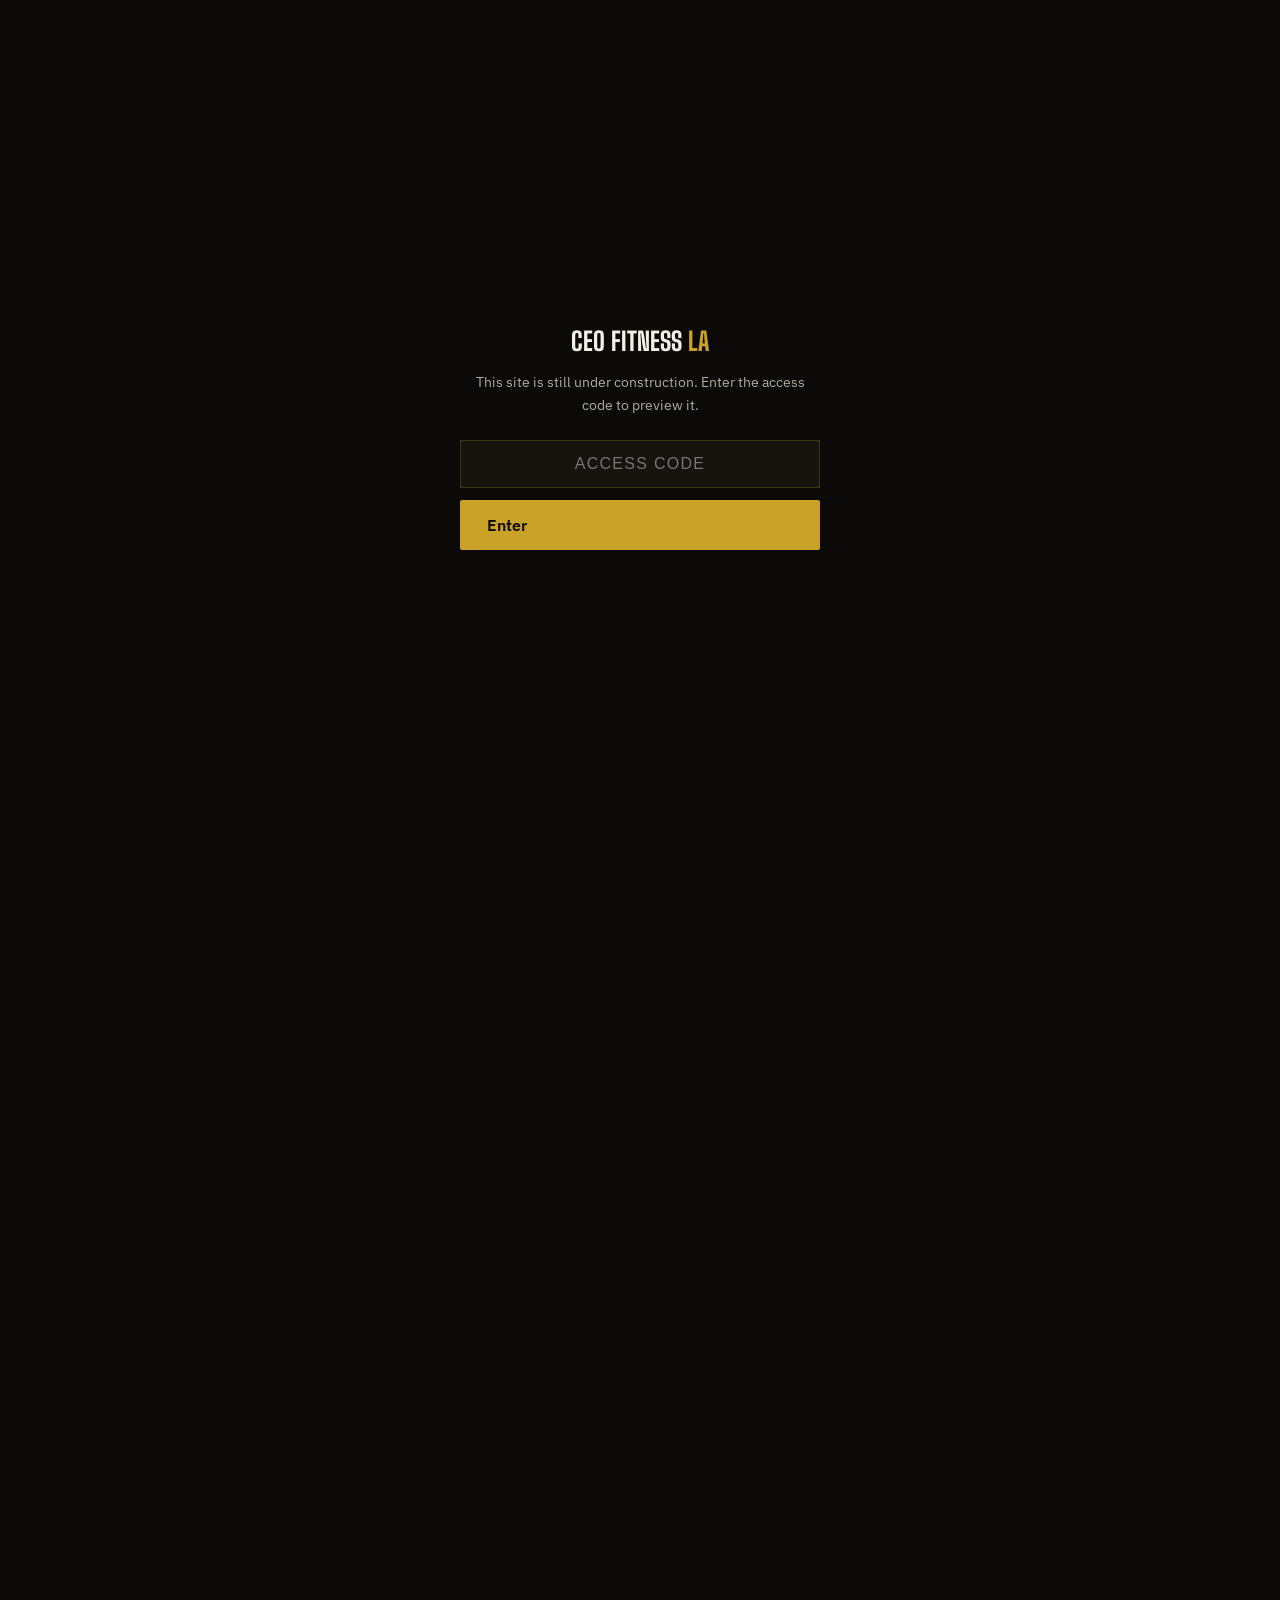
==== index.html @ 2f1c3096 "Rebuild pricing around commitment tiers with a frequency selector Session to session $250/session, m" ====
<!DOCTYPE html>
<html lang="en">
<head>
<meta charset="UTF-8">
<meta name="viewport" content="width=device-width, initial-scale=1.0">
<title>CEO Fitness LA</title>
<meta name="robots" content="noindex, nofollow">
<link rel="preconnect" href="https://fonts.googleapis.com">
<link rel="preconnect" href="https://fonts.gstatic.com" crossorigin>
<link href="https://fonts.googleapis.com/css2?family=Big+Shoulders+Display:wght@600;700;800;900&family=IBM+Plex+Sans:wght@400;500;600&display=swap" rel="stylesheet">
<link rel="stylesheet" href="styles.css">
<script src="gate.js"></script>
<script src="forms.js" defer></script>
<style>
  /* Page-specific styles. Shared theme lives in styles.css. */

  /* ---------- header nav ---------- */
  .navlinks{display:flex; gap:28px; font-size:0.95rem;}
  .navlinks a{text-decoration:none; color:var(--muted);}
  .navlinks a:hover{color:var(--gold-bright);}
  @media (max-width:640px){ .navlinks{display:none;} }

  /* ---------- hero ---------- */
  .hero{padding-top:88px; padding-bottom:64px;}
  .hero-grid{
    display:grid; grid-template-columns:1.2fr 0.8fr; gap:56px; align-items:center;
  }
  .hero h1{
    font-size:clamp(2.4rem, 5vw, 3.6rem);
    line-height:1.05;
    color:var(--cream);
  }
  .hero h1 em{
    font-style:normal;
    color:var(--gold);
  }
  .cta-row{display:flex; gap:16px; margin-top:32px; flex-wrap:wrap;}
  .hero-photo{aspect-ratio:4/5; border-radius:2px;}
  @media (max-width:860px){
    .hero-grid{grid-template-columns:1fr;}
    .hero-photo{aspect-ratio:16/9;}
  }

  /* ---------- founders strip ---------- */
  .founders{padding:48px 0;}
  .founders-row{
    display:flex; align-items:center; gap:24px; flex-wrap:wrap;
  }
  .founder-photos{display:flex;}
  .founder-photos .ph{
    width:64px; height:64px; border-radius:50%;
    border:1px solid var(--line);
    font-size:0.6rem;
  }
  .founder-photos .ph:nth-child(2){margin-left:-14px;}
  .founders-text{color:var(--muted); font-size:0.95rem;}
  .founders-text strong{color:var(--cream); font-weight:600;}
  .founders-link{
    margin-left:auto; font-size:0.9rem; color:var(--gold);
    text-decoration:underline; text-underline-offset:3px; white-space:nowrap;
  }

  /* ---------- approach ---------- */
  .stat-row{
    display:grid; grid-template-columns:repeat(3,1fr); gap:24px; margin-top:48px;
  }
  .stat{border-left:1px solid var(--line); padding-left:20px;}
  .stat .num{
    font-family:'Big Shoulders Display', sans-serif;
    font-weight:800; font-size:2.2rem; color:var(--gold);
    display:block;
  }
  .stat .label{color:var(--muted); font-size:0.9rem;}
  @media (max-width:640px){ .stat-row{grid-template-columns:1fr;} }

  /* ---------- programs ---------- */
  .prog-grid{
    display:grid; grid-template-columns:1fr 1fr; gap:0; margin-top:48px;
    border:1px solid var(--line);
  }
  .prog{padding:36px;}
  .prog:first-child{border-right:1px solid var(--line);}
  .prog h3{font-size:1.5rem; color:var(--cream); margin-bottom:12px;}
  .prog p{color:var(--muted); margin:0 0 18px;}
  .tag{
    display:inline-block; font-size:0.75rem; font-weight:600;
    padding:4px 10px; border-radius:2px; margin-bottom:16px;
  }
  .tag-gold{background:rgba(201,162,39,0.15); color:var(--gold-bright);}
  .tag-red{background:rgba(139,46,46,0.18); color:#e2a3a3;}
  @media (max-width:700px){
    .prog-grid{grid-template-columns:1fr;}
    .prog:first-child{border-right:none; border-bottom:1px solid var(--line);}
  }

  /* ---------- pricing ---------- */
  .price-grid{
    display:grid; grid-template-columns:repeat(3,1fr); gap:20px; margin-top:48px;
  }
  .price-card{
    border:1px solid var(--line); padding:32px 26px;
    display:flex; flex-direction:column;
  }
  .price-card h3{font-size:1.2rem; color:var(--cream); margin-bottom:6px;}
  .price-num{
    font-family:'Big Shoulders Display', sans-serif;
    font-weight:800; font-size:2rem; color:var(--gold);
    margin:14px 0;
  }
  .price-note{font-size:0.8rem; color:var(--muted); font-style:normal;}
  .price-card p.desc{color:var(--muted); font-size:0.92rem; flex-grow:1;}
  @media (max-width:860px){ .price-grid{grid-template-columns:1fr;} }

  /* ---------- credentials ---------- */
  .cred-row{display:flex; gap:14px; flex-wrap:wrap; margin-top:28px;}
  .cred-chip{
    border:1px solid var(--line); padding:8px 16px; font-size:0.85rem; color:var(--muted);
  }

  /* ---------- contact ---------- */
  .contact-inner{
    display:flex; flex-direction:column; align-items:flex-start; gap:28px;
  }
  .contact-buttons{display:flex; gap:16px; flex-wrap:wrap;}
  .contact-buttons .btn{font-size:1.1rem; padding:16px 32px;}
  #waitlist-form{width:100%; max-width:460px;}
  .contact-email{color:var(--muted); font-size:0.95rem;}
  .contact-email a{color:var(--gold-bright); text-decoration:underline;}
</style>
</head>
<body>

<header>
  <div class="nav">
    <a href="#" class="wordmark">CEO<span>&nbsp;</span>FITNESS<span> LA</span></a>
    <nav class="navlinks">
      <a href="#approach">Approach</a>
      <a href="#programs">Programs</a>
      <a href="#pricing">Pricing</a>
      <a href="#contact">Contact</a>
    </nav>
  </div>
</header>

<main>

  <section class="hero">
    <div class="wrap hero-grid">
      <div>
        <h1>Fitness coaching built for people who already perform well under pressure.</h1>
        <p class="lede">Data-driven training for executives, founders, and top performers — in person in Los Angeles, or by video anywhere. No forms to fill out. Just results you can see.</p>
        <div class="cta-row">
          <a href="#contact" class="btn btn-primary">Get Started</a>
          <a href="#pricing" class="btn btn-ghost">See Pricing</a>
        </div>
      </div>
      <div class="ph hero-photo">[ Photo: Kevin &amp; Solmaz training — action shot, not posed ]</div>
    </div>
  </section>

  <hr class="rule">

  <section class="founders">
    <div class="wrap founders-row">
      <div class="founder-photos">
        <div class="ph">Kevin</div>
        <div class="ph">Solmaz</div>
      </div>
      <div class="founders-text">
        <strong>Kevin &amp; Solmaz Robinson</strong> — 12+ years training clients across Los Angeles.
      </div>
      <a href="#credentials" class="founders-link">More about us →</a>
    </div>
  </section>

  <hr class="rule">

  <section id="approach">
    <div class="wrap">
      <div class="eyebrow">Approach</div>
      <h2 style="font-size:2rem; color:var(--cream); max-width:640px;">Results you can see, not just feel.</h2>
      <p class="lede" style="margin-top:18px;">Every program starts with a real assessment, not a guess. You'll see your own numbers move over time — strength, conditioning, recovery — tracked plainly and adjusted before you plateau. Every client's training runs through Praxium, software Kevin built himself to track and program each session. We keep it honest and we keep it moving.</p>
      <div class="stat-row">
        <div class="stat"><span class="num">12+</span><span class="label">Years training experience</span></div>
        <div class="stat"><span class="num">2</span><span class="label">Formats — in person or virtual</span></div>
        <div class="stat"><span class="num">LA</span><span class="label">Based in Los Angeles</span></div>
      </div>
    </div>
  </section>

  <hr class="rule">

  <section id="programs">
    <div class="wrap">
      <div class="eyebrow">Programs</div>
      <h2 style="font-size:2rem; color:var(--cream);">Two ways to work with us.</h2>
      <div class="prog-grid">
        <div class="prog">
          <span class="tag tag-gold">In person</span>
          <h3>Los Angeles</h3>
          <p class="desc">One-on-one training at your home, gym, or a location that fits your schedule. Built around the reality of a packed calendar, not against it.</p>
        </div>
        <div class="prog">
          <span class="tag tag-red">Virtual</span>
          <h3>Anywhere</h3>
          <p class="desc">The same programming and accountability, delivered remotely — for clients who travel constantly or simply aren't in LA.</p>
        </div>
      </div>
    </div>
  </section>

  <hr class="rule">

  <section id="pricing">
    <div class="wrap">
      <div class="eyebrow">Pricing</div>
      <h2 style="font-size:2rem; color:var(--cream);">Straightforward pricing.</h2>
      <p class="lede" style="margin-top:14px;">No consultation required to see it. If it fits your budget and your schedule, that's the only qualifying step.</p>
      <span class="tag tag-gold" style="margin-top:18px;">Currently accepting a limited number of new members</span>
      <div class="field" style="max-width:240px; margin-top:32px;">
        <label for="freq">Sessions per week</label>
        <select id="freq">
          <option value="1">1x per week</option>
          <option value="2">2x per week</option>
          <option value="3">3x per week</option>
          <option value="4">4x per week</option>
          <option value="5" selected>5x per week</option>
        </select>
      </div>

      <div class="price-grid">
        <div class="price-card">
          <h3>Session to Session</h3>
          <div class="price-num">$250<span class="price-note"> / session</span></div>
          <p class="desc">No commitment, highest rate. Booked one session at a time around whatever your week looks like.</p>
        </div>
        <div class="price-card">
          <h3>Monthly Membership</h3>
          <div class="price-num" id="monthly-total">$4,000<span class="price-note"> / mo</span></div>
          <p class="price-note" id="monthly-rate">$200 per session at 5x per week</p>
          <p class="desc">Paid up front for the month. Includes programming and tracking in the app, so your training keeps running — and your rate stays the same — through travel and vacation weeks.</p>
        </div>
        <div class="price-card">
          <h3>Annual Membership</h3>
          <div class="price-num">[ $ /mo ]</div>
          <p class="price-note">Best rate — below the monthly per-session price</p>
          <p class="desc">A year up front at our lowest per-session rate, with everything in the monthly membership plus annual-only extras.</p>
          <div class="placeholder-flag">Add annual rate + what's included before launch</div>
        </div>
      </div>
    </div>
  </section>

  <hr class="rule">

  <section id="credentials">
    <div class="wrap">
      <div class="eyebrow">Credentials</div>
      <h2 style="font-size:2rem; color:var(--cream); max-width:600px;">Over a decade training people who don't have time to waste.</h2>
      <p class="lede" style="margin-top:14px;">Kevin and Solmaz have spent 12+ years training clients across Los Angeles, including a number of executives, founders, and other high performers.</p>
      <div class="cred-row">
        <div class="cred-chip">[ Add certification ]</div>
        <div class="cred-chip">12+ Years Experience</div>
        <div class="cred-chip">Los Angeles, CA</div>
        <div class="cred-chip">[ Add certification ]</div>
      </div>
    </div>
  </section>

  <hr class="rule">

  <section id="contact">
    <div class="wrap contact-inner">
      <div>
        <div class="eyebrow">Get Started</div>
        <h2 style="font-size:2.2rem; color:var(--cream);">Apply to join the waitlist.</h2>
        <p class="lede" style="margin-top:18px;">We take on a limited number of members at a time. Tell us where you're starting and we'll reach out as spots open.</p>
      </div>

      <div class="contact-buttons">
        <button type="button" class="btn btn-primary" id="waitlist-toggle" aria-expanded="false" aria-controls="waitlist-form">Apply for the Waitlist</button>
      </div>

      <!--
        Waitlist form — submits to Formspree (see forms.js). Replace
        YOUR_WAITLIST_FORM_ID with the ID from the Formspree dashboard
        (set that form's notification email to hello@ceofitnessla.com
        there; the address isn't set in this HTML).
      -->
      <form id="waitlist-form" class="form-card" data-formspree
            data-success-message="Thanks — you're on the waitlist. We'll be in touch as spots open."
            action="https://formspree.io/f/YOUR_WAITLIST_FORM_ID" method="POST" hidden>
        <input type="hidden" name="_subject" value="Waitlist application — ceofitnessla.com">
        <div class="field">
          <label for="w-name">Name</label>
          <input id="w-name" name="name" type="text" autocomplete="name" required>
        </div>
        <div class="field">
          <label for="w-email">Email</label>
          <input id="w-email" name="email" type="email" autocomplete="email" required>
        </div>
        <div class="field">
          <label for="w-phone">Phone <span class="opt">(optional)</span></label>
          <input id="w-phone" name="phone" type="tel" autocomplete="tel">
        </div>
        <div class="field">
          <label for="w-frequency">How often do you want to train?</label>
          <select id="w-frequency" name="frequency">
            <option value="1x per week">1x per week</option>
            <option value="2x per week">2x per week</option>
            <option value="3x per week">3x per week</option>
            <option value="4x per week">4x per week</option>
            <option value="5x per week" selected>5x per week</option>
          </select>
        </div>
        <div class="field">
          <label for="w-source">How did you hear about us?</label>
          <select id="w-source" name="source">
            <option value="Referral">Referral</option>
            <option value="Instagram">Instagram</option>
            <option value="Google">Google</option>
            <option value="Other">Other</option>
          </select>
        </div>
        <!-- spam honeypot: Formspree drops submissions that fill this in -->
        <input type="text" name="_gotcha" class="hp" tabindex="-1" autocomplete="off" aria-hidden="true">
        <button type="submit" class="btn btn-primary">Join the Waitlist</button>
        <p class="form-status" role="status"></p>
      </form>

      <p class="contact-email">Prefer email? <a href="mailto:hello@ceofitnessla.com">hello@ceofitnessla.com</a></p>
    </div>
  </section>

</main>

<footer>
  <div class="wrap footer-row">
    <span>CEO Fitness LA</span>
    <a href="trainers.html">For Trainers</a>
    <span>&copy; 2026 Training For Champions, LLC</span>
  </div>
</footer>

<script>
  // ---- pricing: sessions-per-week selector ----
  // Monthly membership is billed up front for the month, priced as 4 weeks
  // of sessions. Rate per session drops as weekly frequency goes up; $200
  // at 5x per week is the floor for monthly. Session to session is $250.
  const MONTHLY_RATES = { 1: 240, 2: 230, 3: 220, 4: 210, 5: 200 };
  const WEEKS_PER_MONTH = 4;

  const freq = document.getElementById('freq');
  const monthlyTotal = document.getElementById('monthly-total');
  const monthlyRate = document.getElementById('monthly-rate');
  const waitlistFrequency = document.getElementById('w-frequency');

  function updatePricing(){
    const perWeek = Number(freq.value);
    const rate = MONTHLY_RATES[perWeek];
    const total = rate * perWeek * WEEKS_PER_MONTH;
    monthlyTotal.innerHTML = '$' + total.toLocaleString('en-US') +
      '<span class="price-note"> / mo</span>';
    monthlyRate.textContent = '$' + rate + ' per session at ' + perWeek + 'x per week';
    // keep the waitlist form in step with what they were just looking at
    waitlistFrequency.value = perWeek + 'x per week';
  }

  freq.addEventListener('change', updatePricing);
</script>

<script>
  // ---- waitlist form toggle ----
  const waitlistToggle = document.getElementById('waitlist-toggle');
  const waitlistForm = document.getElementById('waitlist-form');

  waitlistToggle.addEventListener('click', function(){
    const open = waitlistForm.hidden;
    waitlistForm.hidden = !open;
    waitlistToggle.setAttribute('aria-expanded', String(open));
    if (open) document.getElementById('w-name').focus();
  });
</script>

</body>
</html>
---- styles.css ----
/* ==========================================================================
   CEO Fitness LA — shared styles for every page.
   Page-specific styles stay in a <style> block in that page's <head>,
   loaded after this file.
   ========================================================================== */

:root{
  --black:#0b0a08;
  --panel:#17140f;
  --panel-2:#1e1a13;
  --line: rgba(201,162,39,0.22);
  --gold:#c9a227;
  --gold-bright:#f0c75e;
  --cream:#f3efe4;
  --muted:#b3ac9c;
  --red:#8b2e2e;
  --yellow:#e3b23c;
}

*{box-sizing:border-box;}
html{scroll-behavior:smooth;}
body{
  margin:0;
  background:var(--black);
  color:var(--cream);
  font-family:'IBM Plex Sans', sans-serif;
  font-size:16px;
  line-height:1.6;
  -webkit-font-smoothing:antialiased;
}
h1,h2,h3{
  font-family:'Big Shoulders Display', sans-serif;
  font-weight:800;
  letter-spacing:0.01em;
  margin:0;
}
a{color:inherit;}
img,.ph{max-width:100%;display:block;}
.wrap{
  max-width:1080px;
  margin:0 auto;
  padding:0 28px;
}
section{padding:96px 0;}
.rule{
  border:none;
  border-top:1px solid var(--line);
  margin:0;
}
.eyebrow{
  color:var(--gold);
  font-size:0.85rem;
  font-weight:600;
  margin-bottom:14px;
}
.lede{
  color:var(--muted);
  font-size:1.1rem;
  max-width:540px;
}
.btn{
  display:inline-flex;
  align-items:center;
  gap:8px;
  padding:14px 26px;
  border-radius:2px;
  font-weight:600;
  font-size:1rem;
  font-family:inherit;
  text-decoration:none;
  cursor:pointer;
  border:1px solid transparent;
  transition:transform .15s ease, background .15s ease;
}
.btn:focus-visible{outline:2px solid var(--gold-bright); outline-offset:3px;}
.btn-primary{background:var(--gold); color:var(--black);}
.btn-primary:hover{background:var(--gold-bright);}
.btn-ghost{background:transparent; color:var(--cream); border-color:var(--line);}
.btn-ghost:hover{border-color:var(--gold);}
@media (prefers-reduced-motion: reduce){
  .btn{transition:none;}
  html{scroll-behavior:auto;}
}

/* ---------- placeholders (remove usages before launch) ---------- */
.ph{
  background:repeating-linear-gradient(135deg, var(--panel-2), var(--panel-2) 10px, var(--panel) 10px, var(--panel) 20px);
  border:1px dashed var(--line);
  color:var(--muted);
  font-size:0.85rem;
  display:flex;
  align-items:center;
  justify-content:center;
  text-align:center;
  padding:16px;
}
.placeholder-flag{
  color:var(--yellow); font-size:0.78rem; border:1px dashed rgba(227,178,60,0.5);
  padding:6px 10px; margin-top:16px;
}

/* ---------- header ---------- */
header{
  position:sticky; top:0; z-index:30;
  background:rgba(11,10,8,0.92);
  backdrop-filter:blur(6px);
  border-bottom:1px solid var(--line);
}
.nav{
  max-width:1080px; margin:0 auto; padding:18px 28px;
  display:flex; align-items:center; justify-content:space-between;
}
.wordmark{
  font-family:'Big Shoulders Display', sans-serif;
  font-weight:800;
  font-size:1.35rem;
  color:var(--cream);
  text-decoration:none;
}
.wordmark span{color:var(--gold);}

/* ---------- footer ---------- */
footer{border-top:1px solid var(--line); padding:40px 0; color:var(--muted); font-size:0.85rem;}
.footer-row{display:flex; justify-content:space-between; flex-wrap:wrap; gap:12px;}
.footer-row a{text-decoration:none;}
.footer-row a:hover{color:var(--gold-bright);}

/* ---------- forms (see forms.js) ---------- */
/* display on .form-card would otherwise beat the hidden attribute */
[hidden]{display:none !important;}
.form-card{
  border:1px solid var(--line); padding:32px 26px;
  display:flex; flex-direction:column; gap:18px;
}
.form-card .btn{align-self:flex-start;}
.field{display:flex; flex-direction:column; gap:6px;}
.field label{font-size:0.85rem; font-weight:600; color:var(--cream);}
.field label .opt{color:var(--muted); font-weight:400;}
.field input,
.field select,
.field textarea{
  background:var(--panel); border:1px solid var(--line); color:var(--cream);
  padding:12px 14px; font-size:1rem; font-family:inherit; border-radius:2px;
}
.field textarea{min-height:130px; resize:vertical;}
.field input:focus-visible,
.field select:focus-visible,
.field textarea:focus-visible{outline:2px solid var(--gold-bright); outline-offset:0;}
/* spam honeypot — visually hidden, see forms.js */
.hp{position:absolute; left:-9999px;}
.form-status{font-size:0.9rem; color:var(--muted); min-height:1.4em; margin:0;}
.form-status.ok{color:var(--gold-bright);}
.form-status.err{color:#e2a3a3;}

/* ---------- pre-launch access gate (see gate.js) — delete at launch ---------- */
html.gate-locked body{overflow:hidden;}
html.gate-locked body > :not(#gate){visibility:hidden;}
#gate{
  position:fixed; inset:0; z-index:100;
  background:var(--black);
  display:flex; align-items:center; justify-content:center;
  padding:24px;
}
.gate-card{
  max-width:360px; width:100%; text-align:center;
}
.gate-card .wordmark{font-size:1.6rem; display:block; margin-bottom:8px;}
.gate-card p{color:var(--muted); font-size:0.9rem; margin:0 0 24px;}
#gate-form{display:flex; flex-direction:column; gap:12px;}
#gate-input{
  background:var(--panel); border:1px solid var(--line); color:var(--cream);
  padding:14px 16px; font-size:1rem; text-align:center; letter-spacing:0.08em;
}
#gate-input:focus-visible{outline:2px solid var(--gold-bright);}
#gate-error{color:#e2a3a3; font-size:0.85rem; min-height:1.2em;}
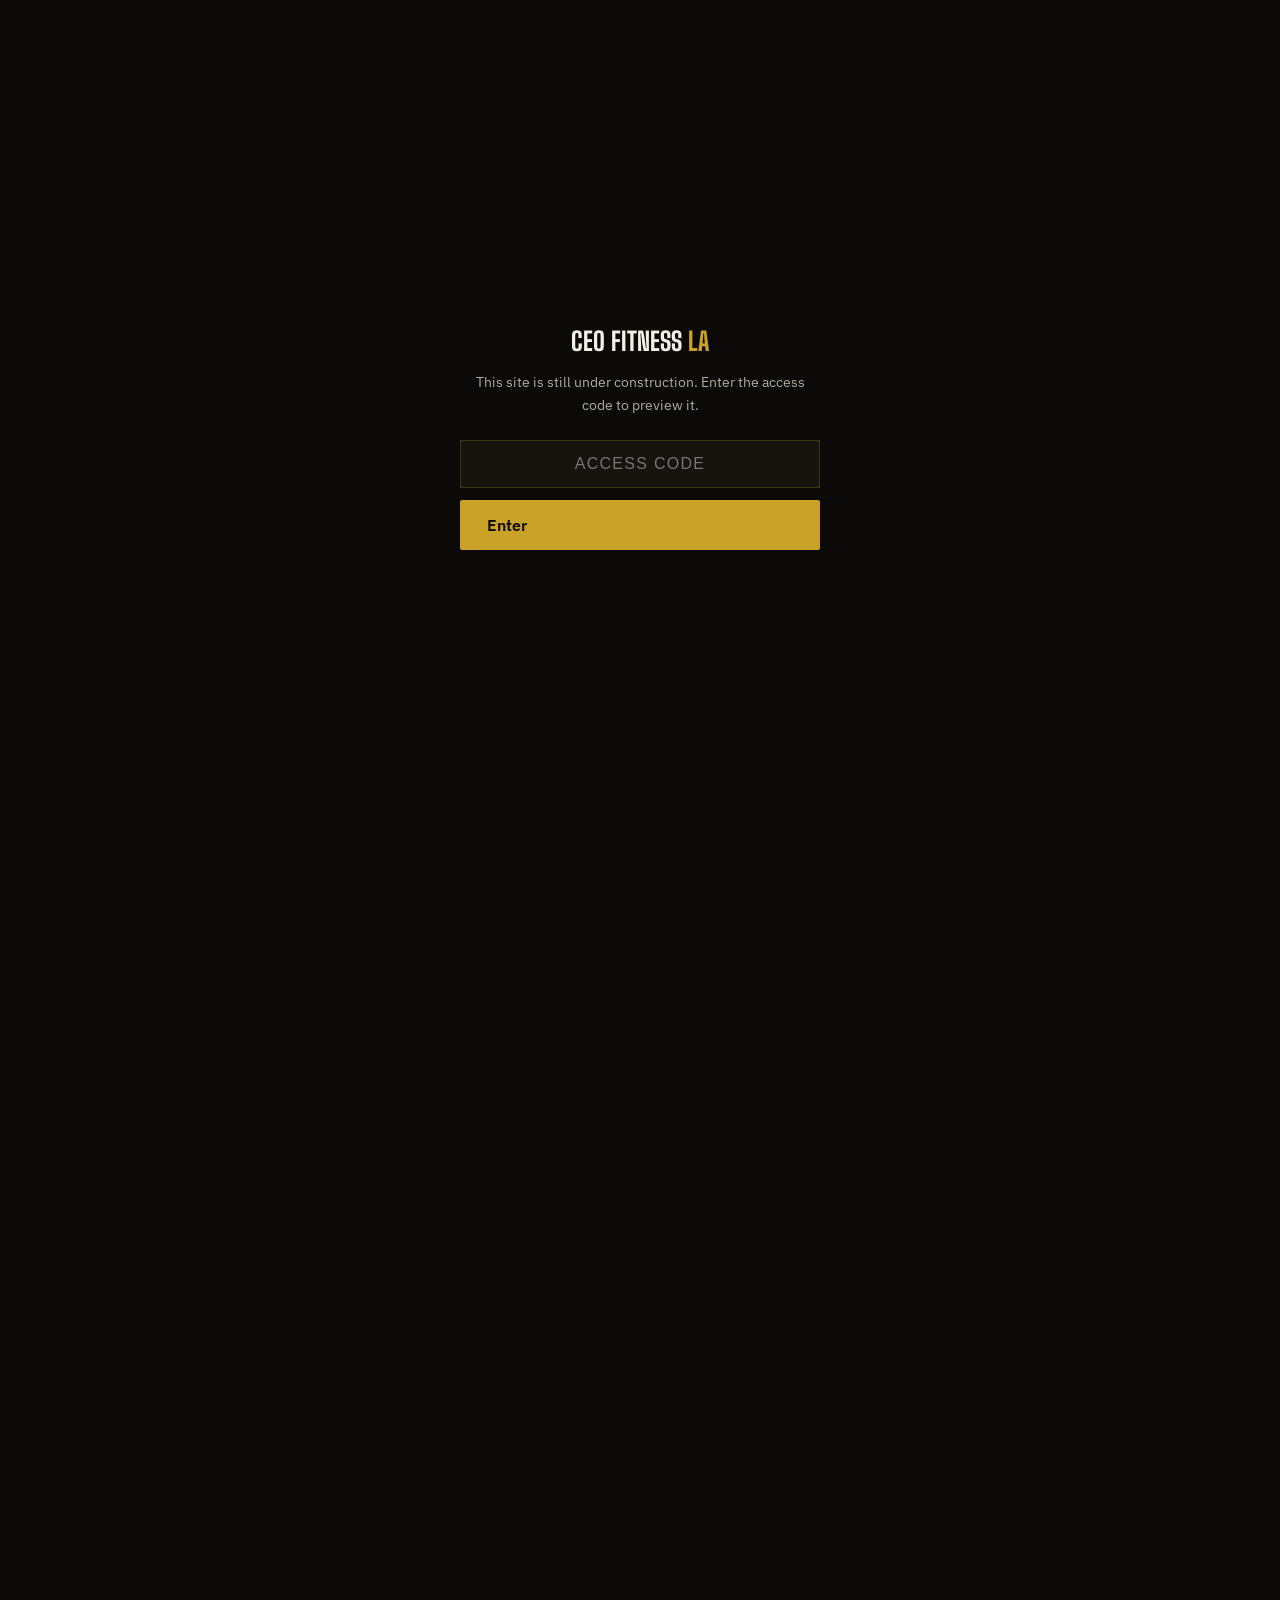
==== commit 0f581058: "Finalize four pricing tiers with details section Pay-As-You-Go, Foundation, Performance and Executiv" ====
--- a/index.html
+++ b/index.html
@@ -95,10 +95,10 @@
 
   /* ---------- pricing ---------- */
   .price-grid{
-    display:grid; grid-template-columns:repeat(3,1fr); gap:20px; margin-top:48px;
+    display:grid; grid-template-columns:repeat(4,1fr); gap:16px; margin-top:48px;
   }
   .price-card{
-    border:1px solid var(--line); padding:32px 26px;
+    border:1px solid var(--line); padding:28px 22px;
     display:flex; flex-direction:column;
   }
   .price-card h3{font-size:1.2rem; color:var(--cream); margin-bottom:6px;}
@@ -109,7 +109,21 @@
   }
   .price-note{font-size:0.8rem; color:var(--muted); font-style:normal;}
   .price-card p.desc{color:var(--muted); font-size:0.92rem; flex-grow:1;}
-  @media (max-width:860px){ .price-grid{grid-template-columns:1fr;} }
+  @media (max-width:1000px){ .price-grid{grid-template-columns:repeat(2,1fr); gap:20px;} }
+  @media (max-width:600px){ .price-grid{grid-template-columns:1fr;} }
+
+  /* ---------- pricing details ---------- */
+  .pricing-details{margin-top:36px; border-top:1px solid var(--line); padding-top:24px;}
+  .pricing-details summary{
+    cursor:pointer; color:var(--gold); font-weight:600; list-style:none; width:fit-content;
+  }
+  .pricing-details summary::-webkit-details-marker{display:none;}
+  .pricing-details summary::after{content:' +';}
+  .pricing-details[open] summary::after{content:' \2013';}
+  .pricing-details summary:hover{color:var(--gold-bright);}
+  .pricing-details summary:focus-visible{outline:2px solid var(--gold-bright); outline-offset:3px;}
+  .pricing-details p{color:var(--muted); max-width:680px;}
+  .pricing-details p strong{color:var(--cream); font-weight:600;}
 
   /* ---------- credentials ---------- */
   .cred-row{display:flex; gap:14px; flex-wrap:wrap; margin-top:28px;}
@@ -230,24 +244,33 @@
 
       <div class="price-grid">
         <div class="price-card">
-          <h3>Session to Session</h3>
-          <div class="price-num">$250<span class="price-note"> / session</span></div>
-          <p class="desc">No commitment, highest rate. Booked one session at a time around whatever your week looks like.</p>
+          <h3>Pay-As-You-Go</h3>
+          <div class="price-num" id="price-payg">$250<span class="price-note"> / session</span></div>
+          <p class="desc">Basic session logging.</p>
         </div>
         <div class="price-card">
-          <h3>Monthly Membership</h3>
-          <div class="price-num" id="monthly-total">$4,000<span class="price-note"> / mo</span></div>
-          <p class="price-note" id="monthly-rate">$200 per session at 5x per week</p>
-          <p class="desc">Paid up front for the month. Includes programming and tracking in the app, so your training keeps running — and your rate stays the same — through travel and vacation weeks.</p>
+          <h3>Foundation</h3>
+          <div class="price-num" id="price-foundation">$225<span class="price-note"> / session</span></div>
+          <p class="desc">Progress trend tracking.</p>
         </div>
         <div class="price-card">
-          <h3>Annual Membership</h3>
-          <div class="price-num">[ $ /mo ]</div>
-          <p class="price-note">Best rate — below the monthly per-session price</p>
-          <p class="desc">A year up front at our lowest per-session rate, with everything in the monthly membership plus annual-only extras.</p>
-          <div class="placeholder-flag">Add annual rate + what's included before launch</div>
-        </div>
-      </div>
+          <h3>Performance</h3>
+          <div class="price-num" id="price-performance">$200<span class="price-note"> / session</span></div>
+          <p class="desc">Advanced analytics and program adjustments.</p>
+        </div>
+        <div class="price-card">
+          <h3>Executive Performance</h3>
+          <div class="price-num" id="price-executive">$175<span class="price-note"> / session</span></div>
+          <p class="desc">Full concierge tracking, with the most frequent and detailed fitness testing of any tier.</p>
+        </div>
+      </div>
+
+      <details class="pricing-details">
+        <summary>Pricing details</summary>
+        <p><strong>Foundation &amp; Performance.</strong> Billed upfront based on the sessions we'll do that period — already accounts for any known holidays or vacation.</p>
+        <p><strong>Executive Performance.</strong> Billed annually, based on 50 training weeks a year — your trainer's 2 weeks of vacation aren't billed. You'll also get limited virtual check-ins during that time to keep you on track.</p>
+        <p><strong>Executive Performance, training 4x or 5x per week.</strong> You also get guaranteed holiday coverage — your session still happens, in person if your trainer's in town or virtual if traveling — and sick days are fully covered: if your trainer's out sick, that session is never billed and never owed back.</p>
+      </details>
     </div>
   </section>
 
@@ -344,29 +367,30 @@
 
 <script>
   // ---- pricing: sessions-per-week selector ----
-  // Monthly membership is billed up front for the month, priced as 4 weeks
-  // of sessions. Rate per session drops as weekly frequency goes up; $200
-  // at 5x per week is the floor for monthly. Session to session is $250.
-  const MONTHLY_RATES = { 1: 240, 2: 230, 3: 220, 4: 210, 5: 200 };
-  const WEEKS_PER_MONTH = 4;
+  // Per-session rate by tier and weekly frequency. Pay-As-You-Go is flat at
+  // any frequency; the other three drop as weekly frequency goes up.
+  const RATES = {
+    'price-executive':   { 1: 190, 2: 186, 3: 182, 4: 178, 5: 175 },
+    'price-performance': { 1: 240, 2: 230, 3: 220, 4: 210, 5: 200 },
+    'price-foundation':  { 1: 245, 2: 240, 3: 235, 4: 230, 5: 225 },
+    'price-payg':        { 1: 250, 2: 250, 3: 250, 4: 250, 5: 250 }
+  };
 
   const freq = document.getElementById('freq');
-  const monthlyTotal = document.getElementById('monthly-total');
-  const monthlyRate = document.getElementById('monthly-rate');
   const waitlistFrequency = document.getElementById('w-frequency');
 
   function updatePricing(){
     const perWeek = Number(freq.value);
-    const rate = MONTHLY_RATES[perWeek];
-    const total = rate * perWeek * WEEKS_PER_MONTH;
-    monthlyTotal.innerHTML = '$' + total.toLocaleString('en-US') +
-      '<span class="price-note"> / mo</span>';
-    monthlyRate.textContent = '$' + rate + ' per session at ' + perWeek + 'x per week';
+    for (const id in RATES) {
+      document.getElementById(id).innerHTML =
+        '$' + RATES[id][perWeek] + '<span class="price-note"> / session</span>';
+    }
     // keep the waitlist form in step with what they were just looking at
     waitlistFrequency.value = perWeek + 'x per week';
   }
 
   freq.addEventListener('change', updatePricing);
+  updatePricing();
 </script>
 
 <script>
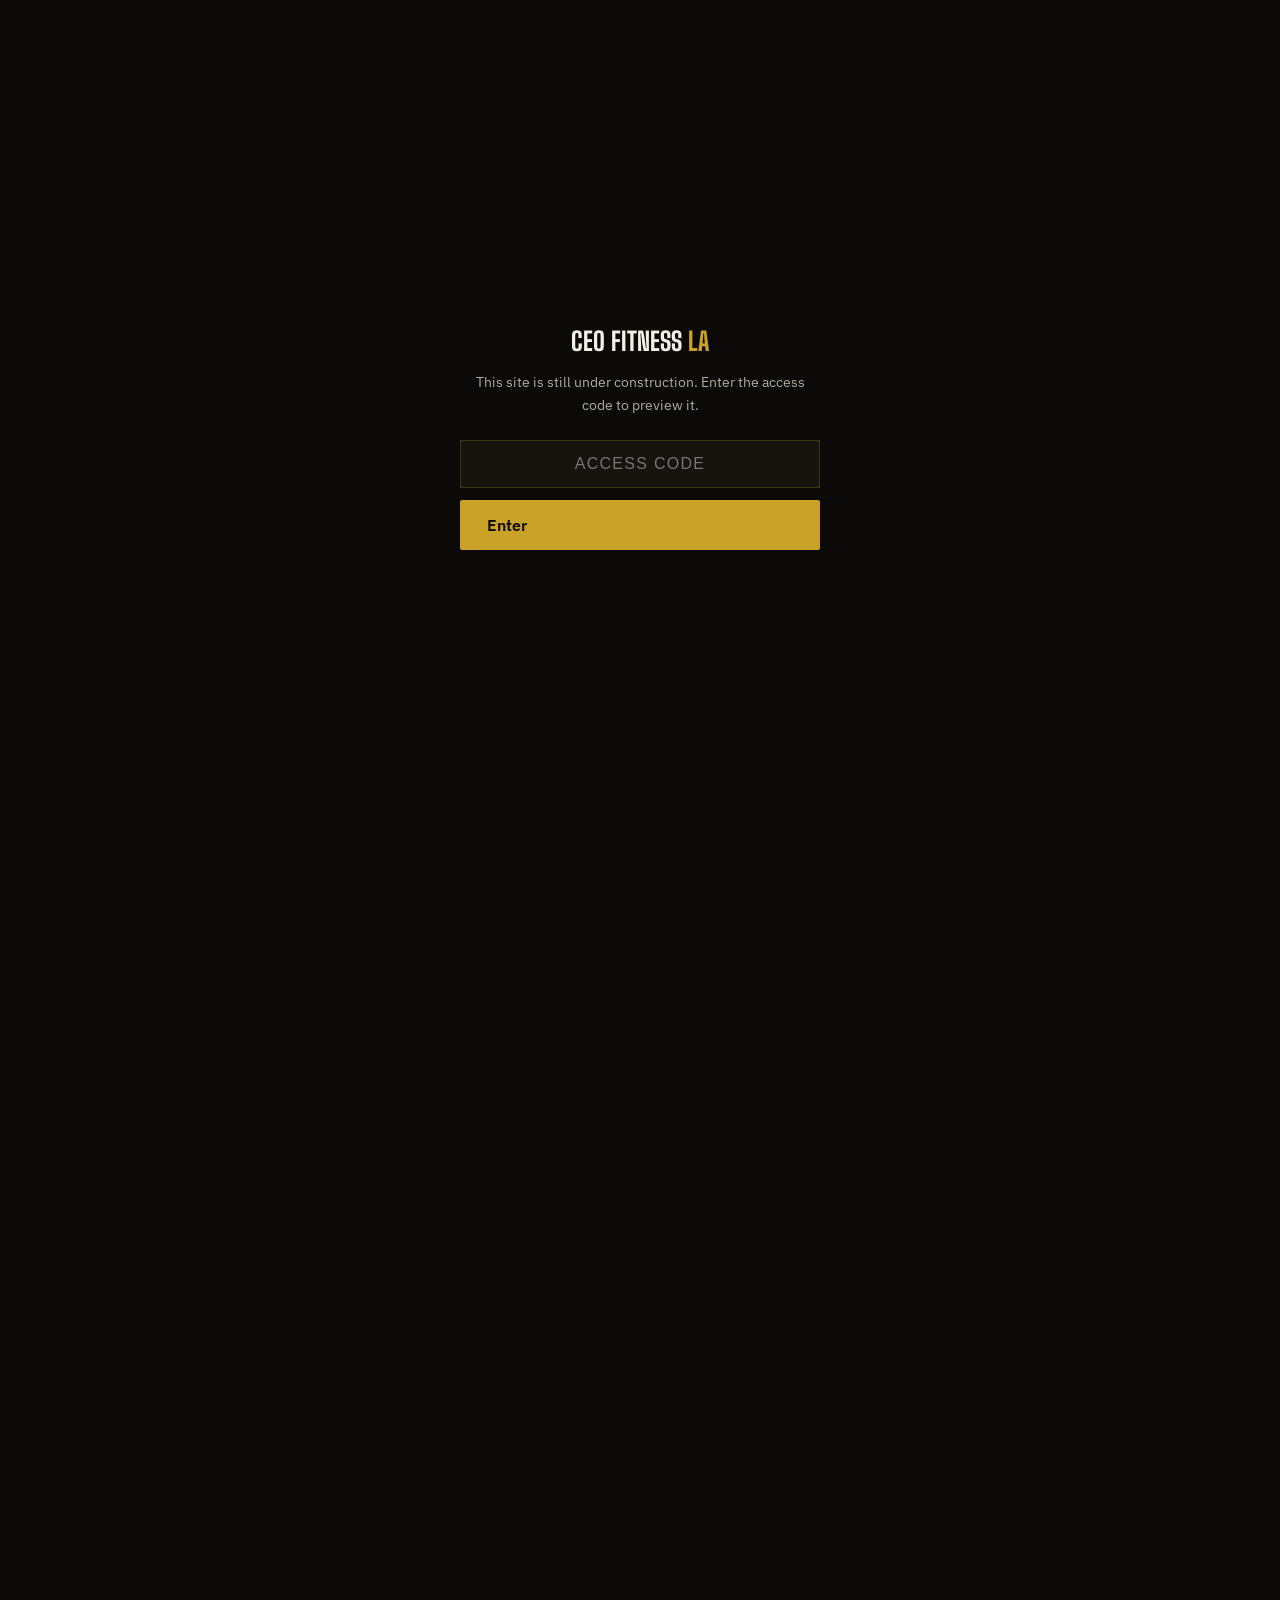
==== commit 7acb2711: "Replace Approach copy with measurement philosophy Swaps the old assessment sentences for the 'assess" ====
--- a/index.html
+++ b/index.html
@@ -193,7 +193,9 @@
     <div class="wrap">
       <div class="eyebrow">Approach</div>
       <h2 style="font-size:2rem; color:var(--cream); max-width:640px;">Results you can see, not just feel.</h2>
-      <p class="lede" style="margin-top:18px;">Every program starts with a real assessment, not a guess. You'll see your own numbers move over time — strength, conditioning, recovery — tracked plainly and adjusted before you plateau. Every client's training runs through Praxium, software Kevin built himself to track and program each session. We keep it honest and we keep it moving.</p>
+      <p class="lede" style="margin-top:18px;">We assess to measure, not to find problems. Your first session sets a baseline, and every test after it shows how far you've come. You're not broken, and there's nothing to fix. The only direction we care about is forward.</p>
+      <p class="lede">Technique matters, and we watch it closely. But we coach for results, not textbook-perfect reps.</p>
+      <p class="lede">Every client's training runs through Praxium, software Kevin built himself to track and program each session. We keep it honest and we keep it moving.</p>
       <div class="stat-row">
         <div class="stat"><span class="num">12+</span><span class="label">Years training experience</span></div>
         <div class="stat"><span class="num">2</span><span class="label">Formats — in person or virtual</span></div>
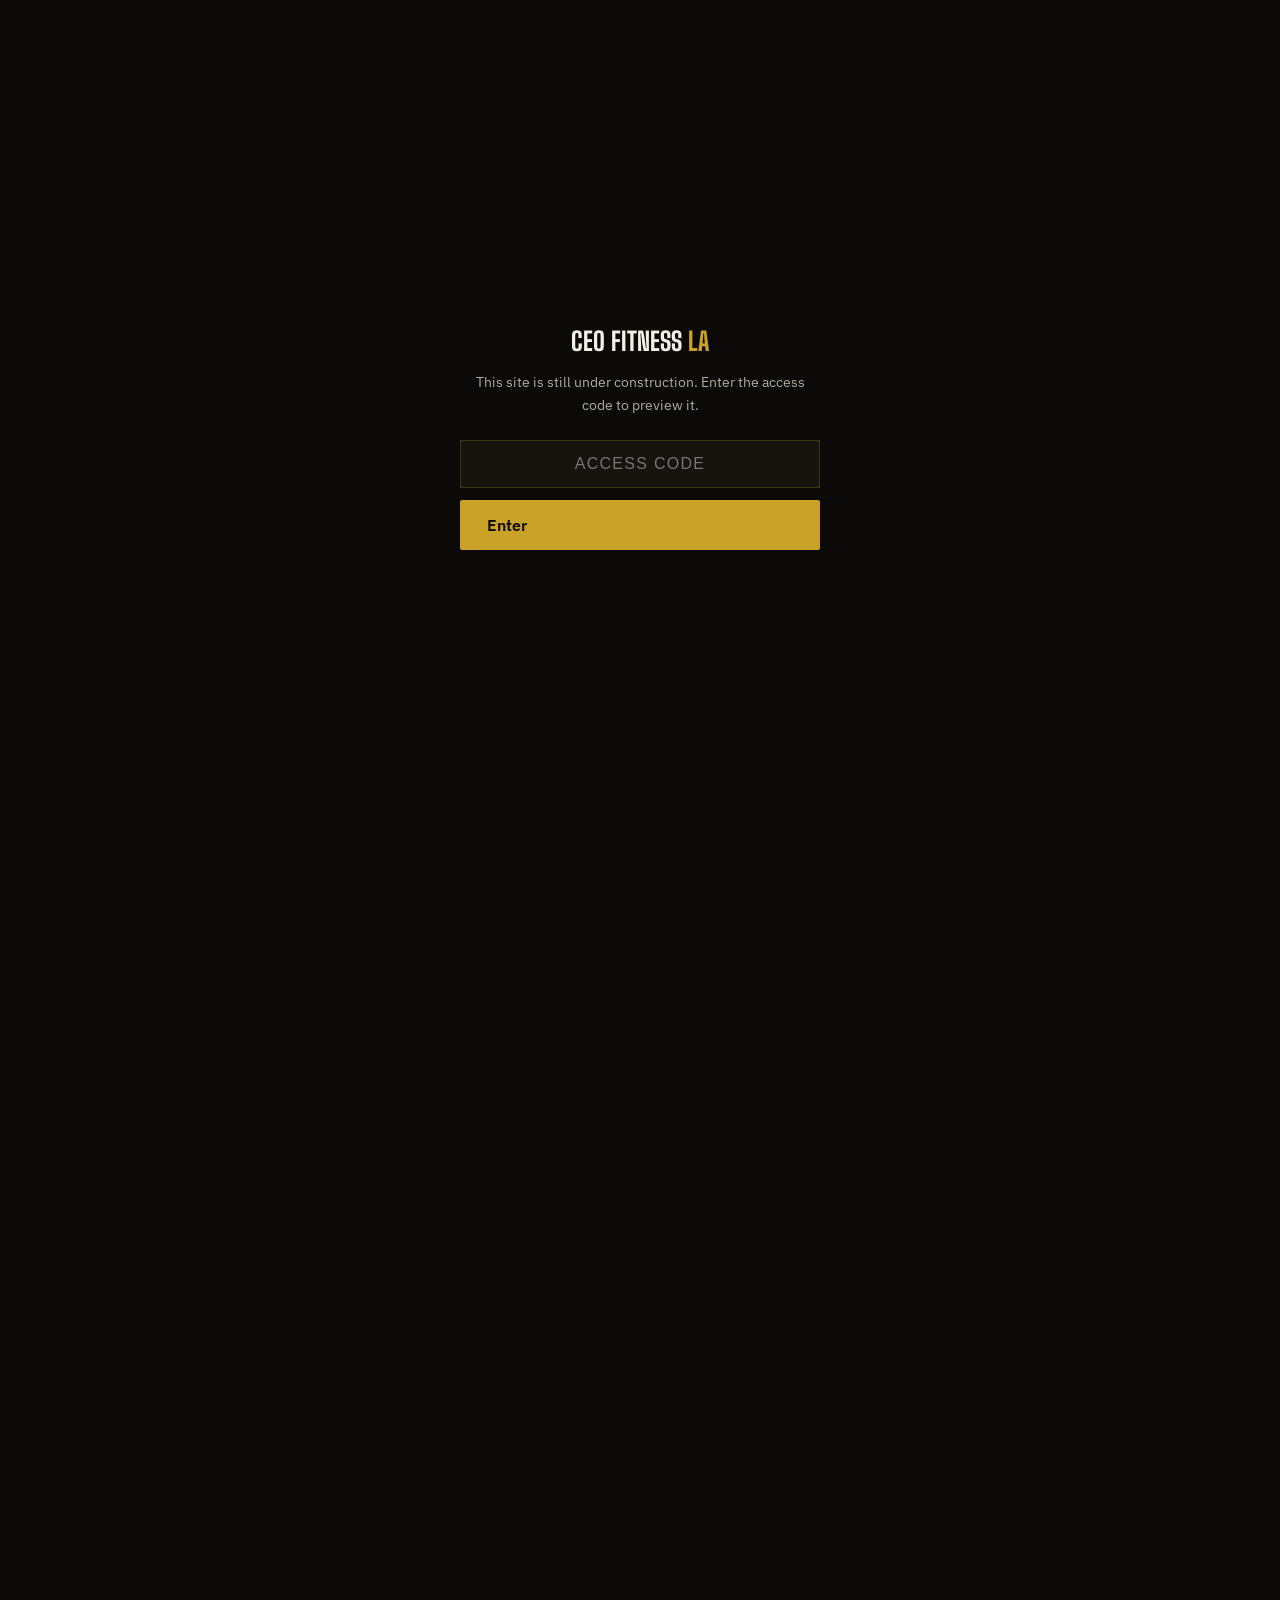
==== commit 0e0bdfcf: "Drop 'concierge', cut Foundation and Performance $5, add client locations Executive Performance trac" ====
--- a/index.html
+++ b/index.html
@@ -193,7 +193,7 @@
     <div class="wrap">
       <div class="eyebrow">Approach</div>
       <h2 style="font-size:2rem; color:var(--cream); max-width:640px;">Results you can see, not just feel.</h2>
-      <p class="lede" style="margin-top:18px;">We assess to measure, not to find problems. Your first session sets a baseline, and every test after it shows how far you've come. You're not broken, and there's nothing to fix. The only direction we care about is forward.</p>
+      <p class="lede" style="margin-top:18px;">We assess to measure, not to find problems. Your first session sets a baseline, and every test after it shows how far you've come in strength, conditioning, and recovery. You're not broken, and there's nothing to fix. The only direction we care about is forward.</p>
       <p class="lede">Technique matters, and we watch it closely. But we coach for results, not textbook-perfect reps.</p>
       <p class="lede">Every client's training runs through Praxium, software Kevin built himself to track and program each session. We keep it honest and we keep it moving.</p>
       <div class="stat-row">
@@ -252,25 +252,27 @@
         </div>
         <div class="price-card">
           <h3>Foundation</h3>
-          <div class="price-num" id="price-foundation">$225<span class="price-note"> / session</span></div>
+          <div class="price-num" id="price-foundation">$220<span class="price-note"> / session</span></div>
           <p class="desc">Progress trend tracking.</p>
         </div>
         <div class="price-card">
           <h3>Performance</h3>
-          <div class="price-num" id="price-performance">$200<span class="price-note"> / session</span></div>
+          <div class="price-num" id="price-performance">$195<span class="price-note"> / session</span></div>
           <p class="desc">Advanced analytics and program adjustments.</p>
         </div>
         <div class="price-card">
           <h3>Executive Performance</h3>
           <div class="price-num" id="price-executive">$175<span class="price-note"> / session</span></div>
-          <p class="desc">Full concierge tracking, with the most frequent and detailed fitness testing of any tier.</p>
+          <p class="desc">Fully managed tracking, with the most frequent and detailed fitness testing of any tier.</p>
         </div>
       </div>
 
       <details class="pricing-details">
         <summary>Pricing details</summary>
-        <p><strong>Foundation &amp; Performance.</strong> Billed upfront based on the sessions we'll do that period — already accounts for any known holidays or vacation.</p>
-        <p><strong>Executive Performance.</strong> Billed annually, based on 50 training weeks a year — your trainer's 2 weeks of vacation aren't billed. You'll also get limited virtual check-ins during that time to keep you on track.</p>
+        <p><strong>Pay-As-You-Go.</strong> Billed per session, so there's no period total — you pay for the sessions you book.</p>
+        <p><strong>Foundation.</strong> Billed upfront based on the sessions we'll do that period — already accounts for any known holidays or vacation. <span id="total-foundation">At 5x per week, that comes to $1,100 per week.</span></p>
+        <p><strong>Performance.</strong> Billed upfront based on the sessions we'll do that period — already accounts for any known holidays or vacation. <span id="total-performance">At 5x per week, that comes to about $4,230 per month.</span> The exact amount depends on how many sessions are scheduled that month.</p>
+        <p><strong>Executive Performance.</strong> Billed annually, based on 50 training weeks a year — your trainer's 2 weeks of vacation aren't billed. You'll also get limited virtual check-ins during that time to keep you on track. <span id="total-executive">At 5x per week, that comes to $43,750 per year.</span></p>
         <p><strong>Executive Performance, training 4x or 5x per week.</strong> You also get guaranteed holiday coverage — your session still happens, in person if your trainer's in town or virtual if traveling — and sick days are fully covered: if your trainer's out sick, that session is never billed and never owed back.</p>
       </details>
     </div>
@@ -283,6 +285,7 @@
       <div class="eyebrow">Credentials</div>
       <h2 style="font-size:2rem; color:var(--cream); max-width:600px;">Over a decade training people who don't have time to waste.</h2>
       <p class="lede" style="margin-top:14px;">Kevin and Solmaz have spent 12+ years training clients across Los Angeles, including a number of executives, founders, and other high performers.</p>
+      <p class="lede">Clients trained in Los Angeles, New York, and the Boston area.</p>
       <div class="cred-row">
         <div class="cred-chip">[ Add certification ]</div>
         <div class="cred-chip">12+ Years Experience</div>
@@ -373,13 +376,19 @@
   // any frequency; the other three drop as weekly frequency goes up.
   const RATES = {
     'price-executive':   { 1: 190, 2: 186, 3: 182, 4: 178, 5: 175 },
-    'price-performance': { 1: 240, 2: 230, 3: 220, 4: 210, 5: 200 },
-    'price-foundation':  { 1: 245, 2: 240, 3: 235, 4: 230, 5: 225 },
+    'price-performance': { 1: 235, 2: 225, 3: 215, 4: 205, 5: 195 },
+    'price-foundation':  { 1: 240, 2: 235, 3: 230, 4: 225, 5: 220 },
     'price-payg':        { 1: 250, 2: 250, 3: 250, 4: 250, 5: 250 }
   };
 
   const freq = document.getElementById('freq');
   const waitlistFrequency = document.getElementById('w-frequency');
+
+  // Estimated totals shown in the Pricing details section. Executive
+  // Performance bills annually on 50 training weeks; Performance is a
+  // monthly estimate off 52 weeks, rounded to the nearest $10; Foundation
+  // is a straight weekly total. Pay-As-You-Go has no period total.
+  const money = n => '$' + n.toLocaleString('en-US');
 
   function updatePricing(){
     const perWeek = Number(freq.value);
@@ -387,6 +396,16 @@
       document.getElementById(id).innerHTML =
         '$' + RATES[id][perWeek] + '<span class="price-note"> / session</span>';
     }
+
+    const at = 'At ' + perWeek + 'x per week, that comes to ';
+    const weekly = RATES['price-foundation'][perWeek] * perWeek;
+    const monthly = Math.round(RATES['price-performance'][perWeek] * perWeek * 52 / 12 / 10) * 10;
+    const annual = RATES['price-executive'][perWeek] * perWeek * 50;
+
+    document.getElementById('total-foundation').textContent = at + money(weekly) + ' per week.';
+    document.getElementById('total-performance').textContent = at + 'about ' + money(monthly) + ' per month.';
+    document.getElementById('total-executive').textContent = at + money(annual) + ' per year.';
+
     // keep the waitlist form in step with what they were just looking at
     waitlistFrequency.value = perWeek + 'x per week';
   }
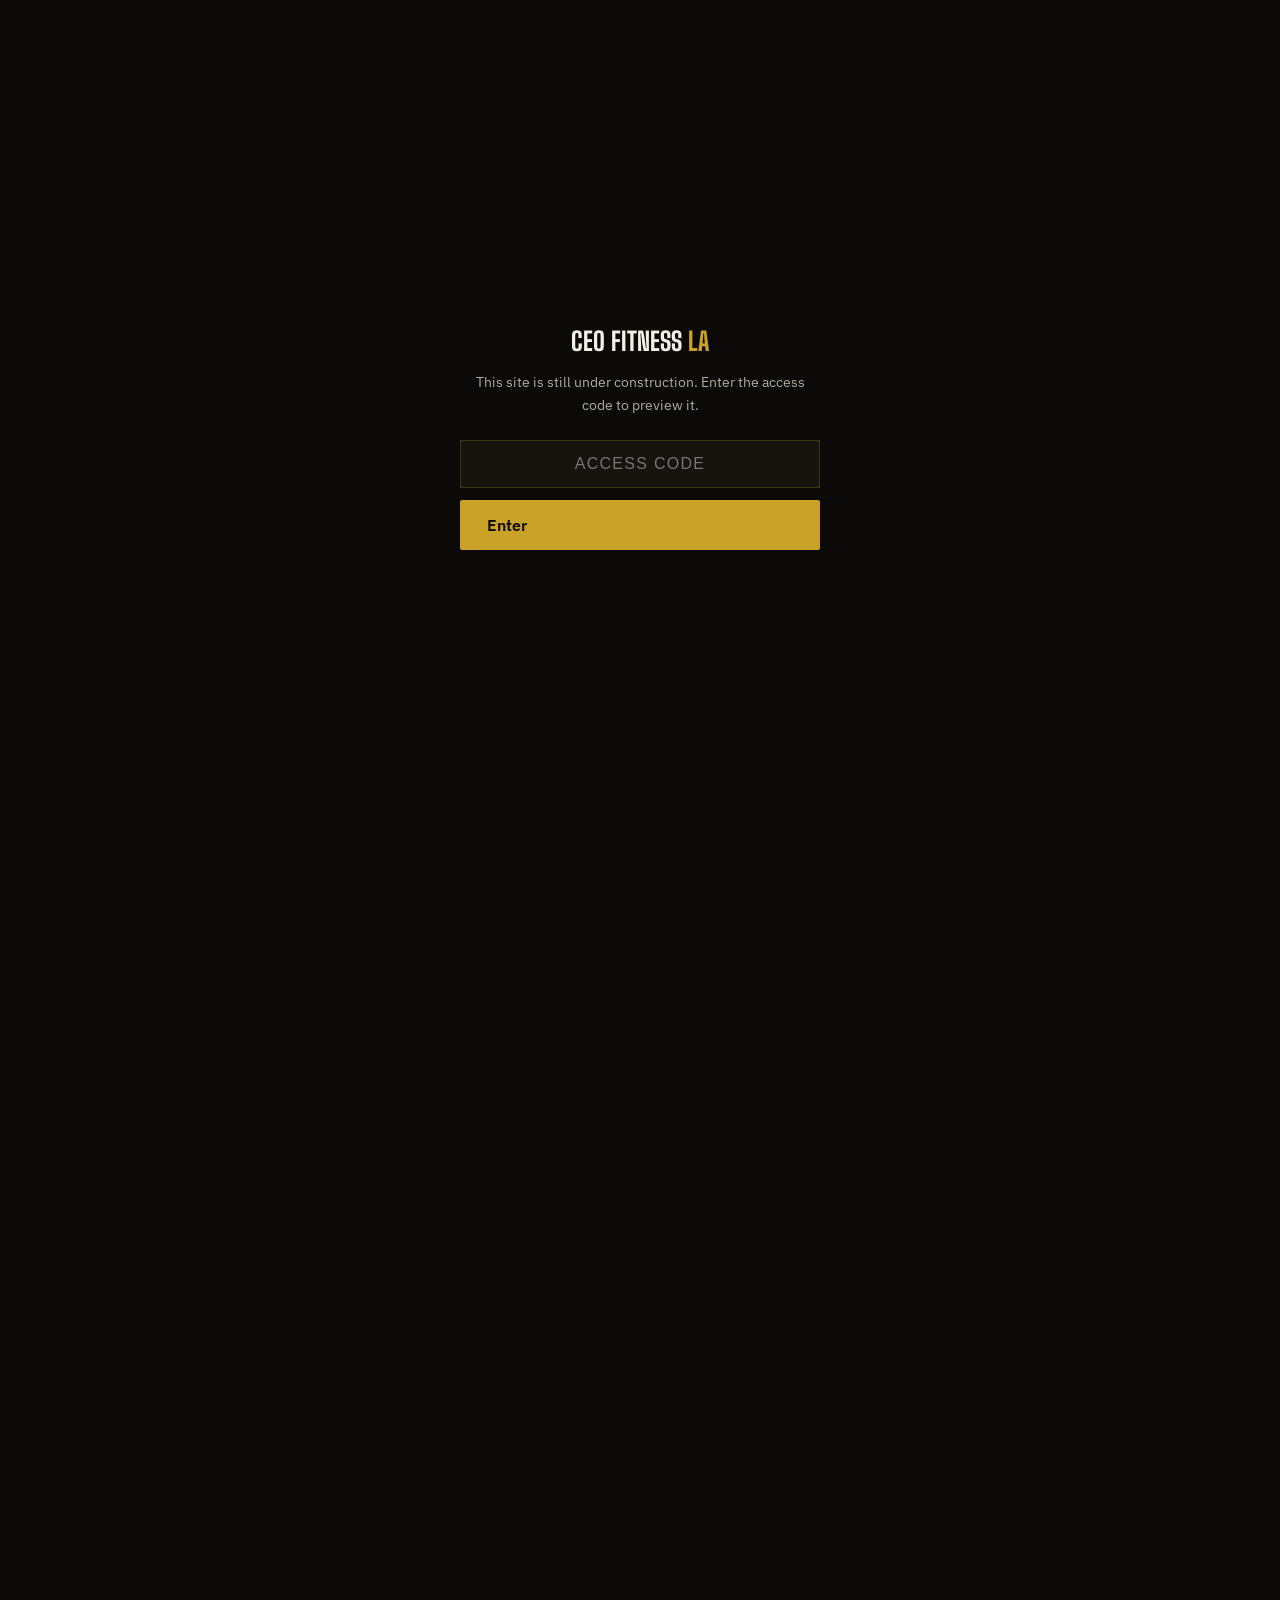
==== commit 3f8800ae: "Add 'and abroad' to client locations; park Solmaz's bio line No profile section exists for Solmaz ye" ====
--- a/index.html
+++ b/index.html
@@ -285,7 +285,7 @@
       <div class="eyebrow">Credentials</div>
       <h2 style="font-size:2rem; color:var(--cream); max-width:600px;">Over a decade training people who don't have time to waste.</h2>
       <p class="lede" style="margin-top:14px;">Kevin and Solmaz have spent 12+ years training clients across Los Angeles, including a number of executives, founders, and other high performers.</p>
-      <p class="lede">Clients trained in Los Angeles, New York, and the Boston area.</p>
+      <p class="lede">Clients trained in Los Angeles, New York, the Boston area, and abroad.</p>
       <div class="cred-row">
         <div class="cred-chip">[ Add certification ]</div>
         <div class="cred-chip">12+ Years Experience</div>
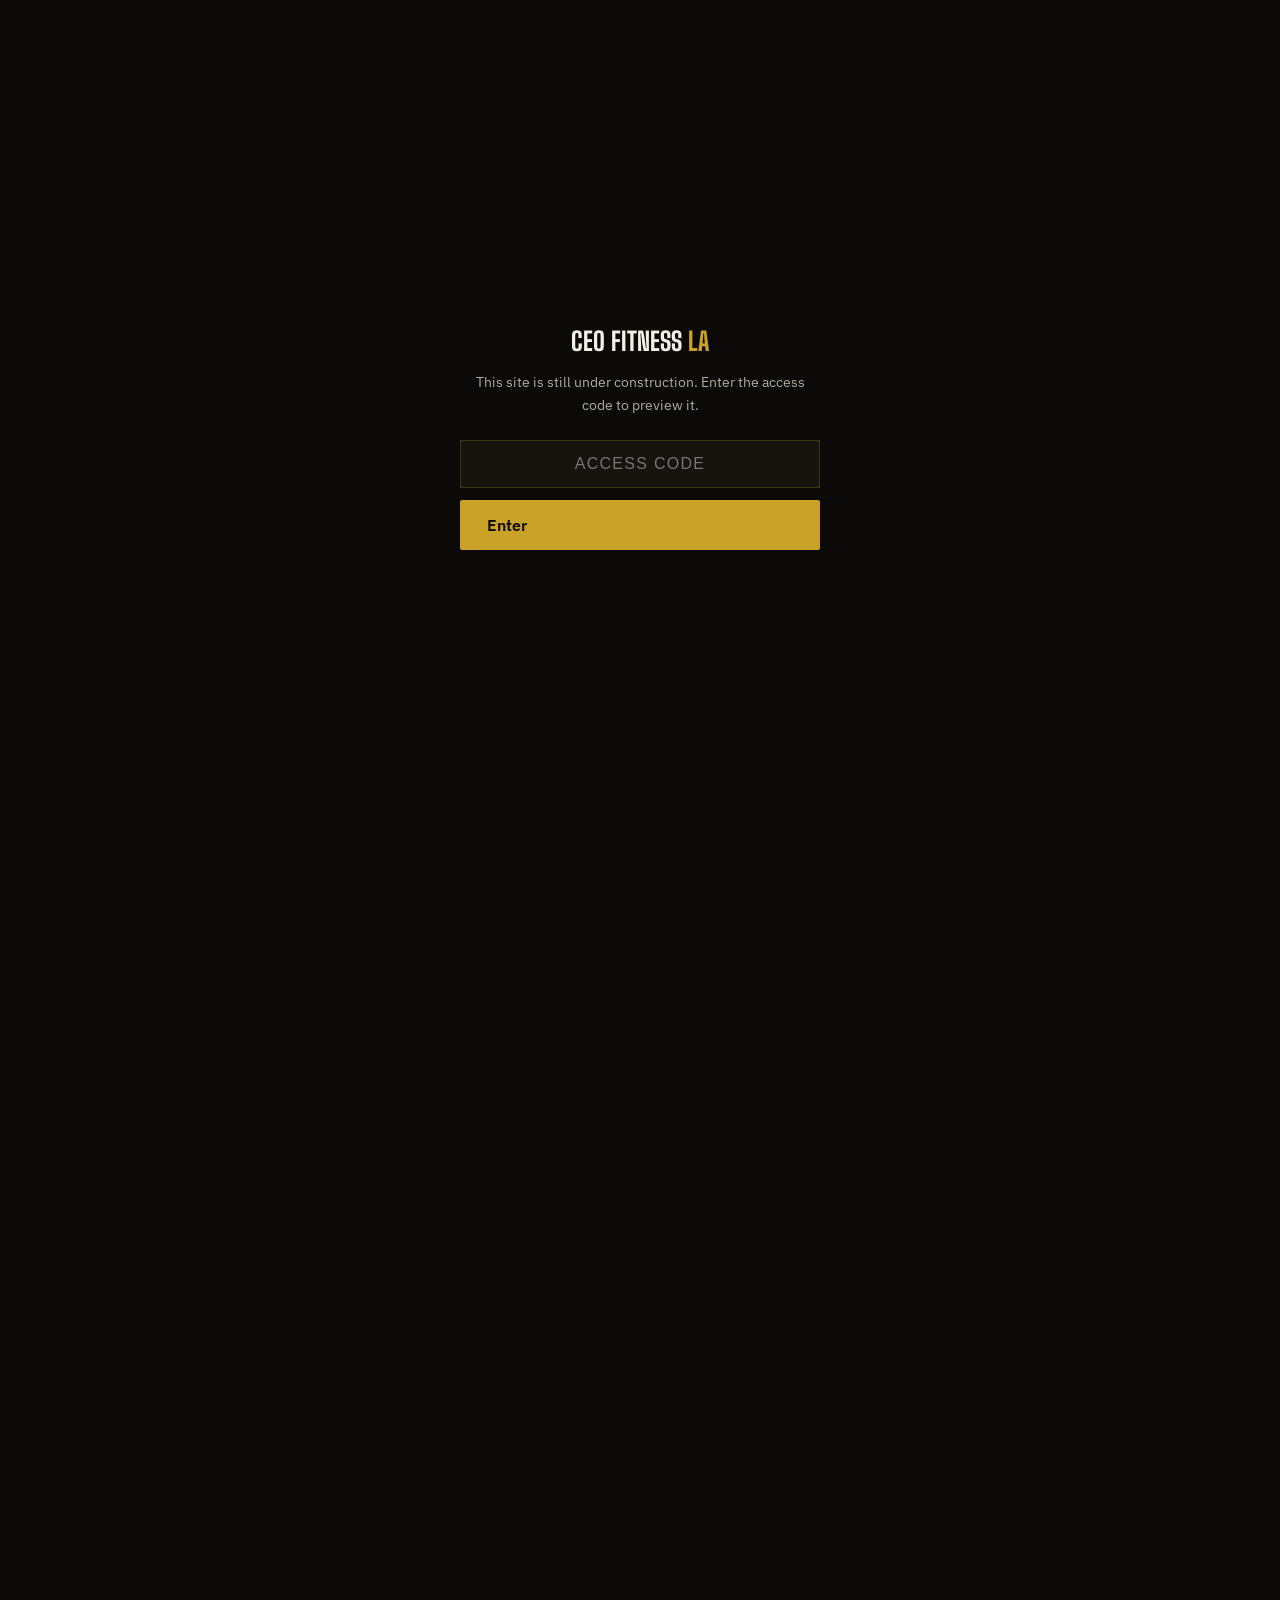
==== commit 0c106725: "Show period totals and session counts on the pricing cards Each card now leads with its period total" ====
--- a/index.html
+++ b/index.html
@@ -105,9 +105,13 @@
   .price-num{
     font-family:'Big Shoulders Display', sans-serif;
     font-weight:800; font-size:2rem; color:var(--gold);
-    margin:14px 0;
+    margin:4px 0 10px;
+    line-height:1.15;
   }
   .price-note{font-size:0.8rem; color:var(--muted); font-style:normal;}
+  .price-count{margin:0;}
+  .price-period{display:block;}
+  .price-rate{margin:0 0 4px;}
   .price-card p.desc{color:var(--muted); font-size:0.92rem; flex-grow:1;}
   @media (max-width:1000px){ .price-grid{grid-template-columns:repeat(2,1fr); gap:20px;} }
   @media (max-width:600px){ .price-grid{grid-template-columns:1fr;} }
@@ -247,32 +251,41 @@
       <div class="price-grid">
         <div class="price-card">
           <h3>Pay-As-You-Go</h3>
-          <div class="price-num" id="price-payg">$250<span class="price-note"> / session</span></div>
+          <p class="price-note price-count" aria-hidden="true">&nbsp;</p>
+          <div class="price-num" id="price-payg">$250<span class="price-note price-period">per session</span></div>
+          <p class="price-note price-rate">Billed per session</p>
           <p class="desc">Basic session logging.</p>
         </div>
         <div class="price-card">
           <h3>Foundation</h3>
-          <div class="price-num" id="price-foundation">$220<span class="price-note"> / session</span></div>
+          <p class="price-note price-count" id="count-foundation">5 sessions</p>
+          <div class="price-num" id="price-foundation">$1,100<span class="price-note price-period">per week</span></div>
+          <p class="price-note price-rate" id="rate-foundation">$220 per session</p>
           <p class="desc">Progress trend tracking.</p>
         </div>
         <div class="price-card">
           <h3>Performance</h3>
-          <div class="price-num" id="price-performance">$195<span class="price-note"> / session</span></div>
+          <p class="price-note price-count" id="count-performance">About 22 sessions</p>
+          <div class="price-num" id="price-performance"><span class="price-note">about </span>$4,230<span class="price-note price-period">per month</span></div>
+          <p class="price-note price-rate" id="rate-performance">$195 per session</p>
           <p class="desc">Advanced analytics and program adjustments.</p>
         </div>
         <div class="price-card">
           <h3>Executive Performance</h3>
-          <div class="price-num" id="price-executive">$175<span class="price-note"> / session</span></div>
+          <p class="price-note price-count" id="count-executive">250 sessions</p>
+          <div class="price-num" id="price-executive">$43,750<span class="price-note price-period">per year</span></div>
+          <p class="price-note price-rate" id="rate-executive">$175 per session</p>
           <p class="desc">Fully managed tracking, with the most frequent and detailed fitness testing of any tier.</p>
         </div>
       </div>
 
       <details class="pricing-details">
         <summary>Pricing details</summary>
+        <p>Totals reflect a full schedule. Weeks or months with holidays are billed for the sessions actually scheduled.</p>
         <p><strong>Pay-As-You-Go.</strong> Billed per session, so there's no period total — you pay for the sessions you book.</p>
-        <p><strong>Foundation.</strong> Billed upfront based on the sessions we'll do that period — already accounts for any known holidays or vacation. <span id="total-foundation">At 5x per week, that comes to $1,100 per week.</span></p>
-        <p><strong>Performance.</strong> Billed upfront based on the sessions we'll do that period — already accounts for any known holidays or vacation. <span id="total-performance">At 5x per week, that comes to about $4,230 per month.</span> The exact amount depends on how many sessions are scheduled that month.</p>
-        <p><strong>Executive Performance.</strong> Billed annually, based on 50 training weeks a year — your trainer's 2 weeks of vacation aren't billed. You'll also get limited virtual check-ins during that time to keep you on track. <span id="total-executive">At 5x per week, that comes to $43,750 per year.</span></p>
+        <p><strong>Foundation.</strong> Billed upfront based on the sessions we'll do that period — already accounts for any known holidays or vacation.</p>
+        <p><strong>Performance.</strong> Billed upfront based on the sessions we'll do that period — already accounts for any known holidays or vacation. The exact amount depends on how many sessions are scheduled that month.</p>
+        <p><strong>Executive Performance.</strong> Billed annually, based on 50 training weeks a year — your trainer's 2 weeks of vacation aren't billed. You'll also get limited virtual check-ins during that time to keep you on track.</p>
         <p><strong>Executive Performance, training 4x or 5x per week.</strong> You also get guaranteed holiday coverage — your session still happens, in person if your trainer's in town or virtual if traveling — and sick days are fully covered: if your trainer's out sick, that session is never billed and never owed back.</p>
       </details>
     </div>
@@ -384,27 +397,47 @@
   const freq = document.getElementById('freq');
   const waitlistFrequency = document.getElementById('w-frequency');
 
-  // Estimated totals shown in the Pricing details section. Executive
-  // Performance bills annually on 50 training weeks; Performance is a
-  // monthly estimate off 52 weeks, rounded to the nearest $10; Foundation
-  // is a straight weekly total. Pay-As-You-Go has no period total.
+  // Each card shows its period total plus the per-session rate. Executive
+  // Performance bills annually on 50 training weeks; Performance is a monthly
+  // estimate off 52 weeks, rounded to the nearest $10 with its session count
+  // rounded to a whole number; Foundation is a straight weekly total.
+  // Pay-As-You-Go has no period total.
   const money = n => '$' + n.toLocaleString('en-US');
+  const small = t => '<span class="price-note">' + t + '</span>';
 
   function updatePricing(){
     const perWeek = Number(freq.value);
-    for (const id in RATES) {
-      document.getElementById(id).innerHTML =
-        '$' + RATES[id][perWeek] + '<span class="price-note"> / session</span>';
+    const rates = {};
+    for (const id in RATES) rates[id] = RATES[id][perWeek];
+
+    const monthlySessions = Math.round(perWeek * 52 / 12);
+    const annualSessions = perWeek * 50;
+    const monthlyTotal = Math.round(rates['price-performance'] * perWeek * 52 / 12 / 10) * 10;
+
+    const period = t => '<span class="price-note price-period">' + t + '</span>';
+
+    document.getElementById('price-payg').innerHTML =
+      money(rates['price-payg']) + period('per session');
+
+    document.getElementById('count-foundation').textContent =
+      perWeek + (perWeek === 1 ? ' session' : ' sessions');
+    document.getElementById('price-foundation').innerHTML =
+      money(rates['price-foundation'] * perWeek) + period('per week');
+
+    document.getElementById('count-performance').textContent =
+      'About ' + monthlySessions + ' sessions';
+    document.getElementById('price-performance').innerHTML =
+      small('about ') + money(monthlyTotal) + period('per month');
+
+    document.getElementById('count-executive').textContent =
+      annualSessions + ' sessions';
+    document.getElementById('price-executive').innerHTML =
+      money(rates['price-executive'] * perWeek * 50) + period('per year');
+
+    for (const tier of ['foundation', 'performance', 'executive']) {
+      document.getElementById('rate-' + tier).textContent =
+        money(rates['price-' + tier]) + ' per session';
     }
-
-    const at = 'At ' + perWeek + 'x per week, that comes to ';
-    const weekly = RATES['price-foundation'][perWeek] * perWeek;
-    const monthly = Math.round(RATES['price-performance'][perWeek] * perWeek * 52 / 12 / 10) * 10;
-    const annual = RATES['price-executive'][perWeek] * perWeek * 50;
-
-    document.getElementById('total-foundation').textContent = at + money(weekly) + ' per week.';
-    document.getElementById('total-performance').textContent = at + 'about ' + money(monthly) + ' per month.';
-    document.getElementById('total-executive').textContent = at + money(annual) + ' per year.';
 
     // keep the waitlist form in step with what they were just looking at
     waitlistFrequency.value = perWeek + 'x per week';
